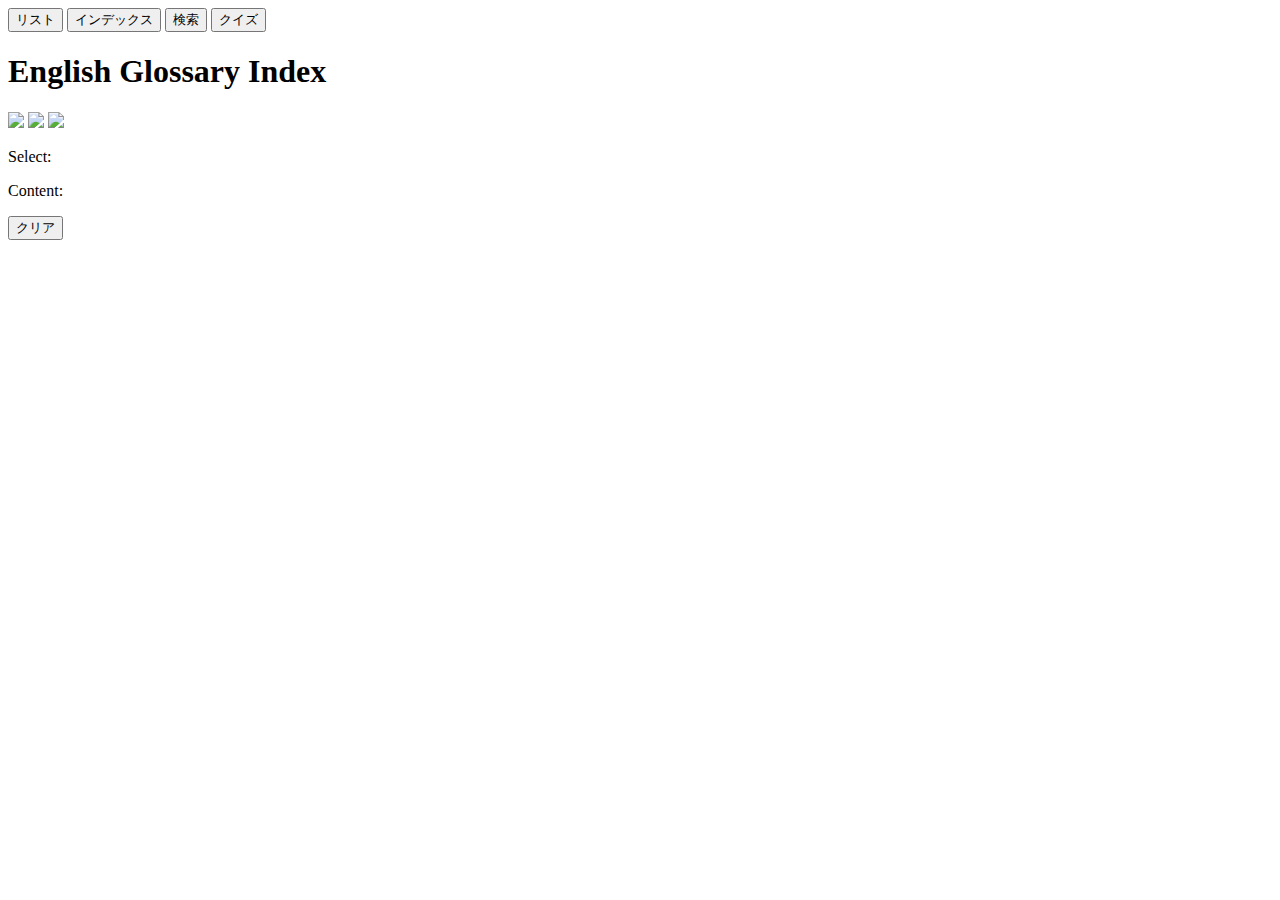
==== index.html @ ff9571c6 "Create index.html" ====
<!DOCTYPE html>
<html lang="ja">

<head>
    <meta charset="utf-8">
    <meta name="viewport" content="width=device-width, initial-scale=1, shrink-to-fit=no">
    <meta name="theme-color" content="#000000">
    <link rel="stylesheet" type="text/css" href="style.css"/> 
</head>

<body>
    <div id="fixArea">
        <nav>
            <button class= "buttonURL" onclick="window.location.href='list.html'">リスト</button>
            <button class= "buttonURL" onclick="window.location.href='index.html'">インデックス</button>
            <button class= "buttonURL" onclick="window.location.href='search.html'">検索</button>
            <button class= "buttonURL" onclick="window.location.href='quiz.html'">クイズ</button>
        </nav>
        <h1>English Glossary Index</h1>
        <img id="imgOmikuji" src="omikuji_daikichi.png">
        <img id="imgPC" src="character_program.png">
        <img id="imgBackground" src="bg_moon_getsumen_earth.jpg">
        <p id="select">Select:</p>
        <p id="content">Content:</p>
        <button id="buttonClear" onclick="buttonClear()">クリア</button>
    </div>
    <div id="indexArea"></div>
</body>
<script type="text/javascript" src="glossary.js"></script>
<script type="text/javascript" src="imgEvent.js"></script>
<script type="text/javascript" src="index.js"></script>
</html>
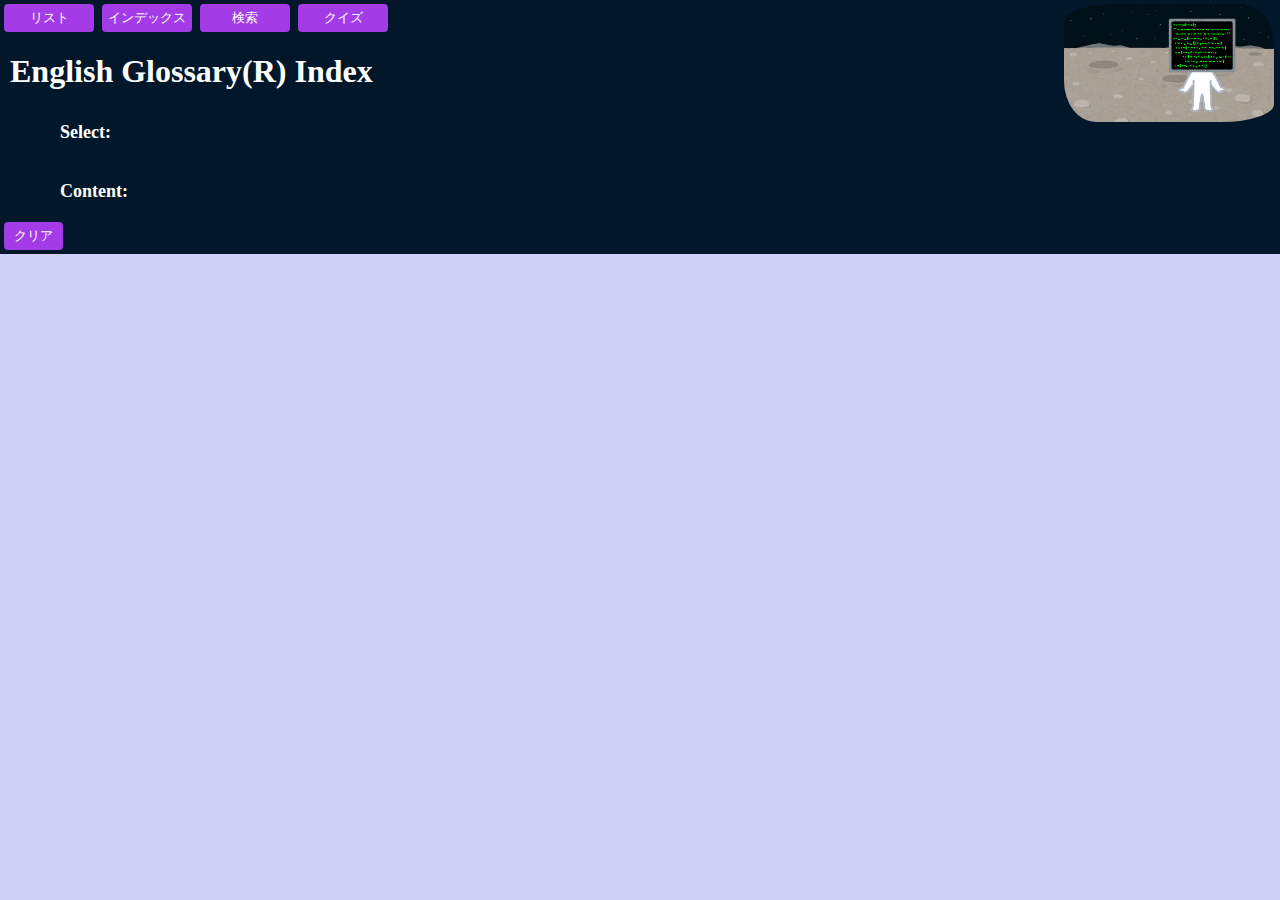
==== commit 223cb98a: "Update index.html" ====
--- a/index.html
+++ b/index.html
@@ -16,7 +16,7 @@
             <button class= "buttonURL" onclick="window.location.href='search.html'">検索</button>
             <button class= "buttonURL" onclick="window.location.href='quiz.html'">クイズ</button>
         </nav>
-        <h1>English Glossary Index</h1>
+        <h1>English Glossary(R) Index</h1>
         <img id="imgOmikuji" src="omikuji_daikichi.png">
         <img id="imgPC" src="character_program.png">
         <img id="imgBackground" src="bg_moon_getsumen_earth.jpg">
--- a/style.css
+++ b/style.css
@@ -0,0 +1,416 @@
+body {
+    background-color: rgb(208, 207, 248); 
+} 
+
+
+@media (min-width: 620px) {
+    #fixArea {
+        position: fixed;
+        top: 0;
+        left: 0;
+        width: 100%;
+        background-color: #03172a; 
+        z-index: 10; 
+        color: #ffffff; 
+    }
+
+    #activeArea {
+        margin-top: 140px; 
+        font-size: 18px;
+        font-weight: 500;
+        overflow-wrap: break-word; 
+        z-index: 1;
+    }
+
+    #indexArea {
+        margin-top: 280px;
+        display: flex;
+        flex-wrap: wrap;
+        justify-content: left;
+        z-index: 1;
+    }
+
+    .buttonURL {
+        padding: 5px;
+        width: 90px;
+        margin-top: 4px;
+        margin-left: 4px;
+        background-color: #a33ce7;
+        color: white;
+        border: none;
+        border-radius: 4px;
+        z-index: 1;
+    }
+
+    .buttonURL:hover {
+        color: #03172a;
+        font-weight: bold;
+    }
+
+    .buttonIndex {
+        margin: 5px;
+        padding: 5px;
+        padding-left: 10px;
+        padding-right: 10px;
+        font-size: 110%;
+        background-color: #4cacaf;
+        color: white;
+        border: none;
+        border-radius: 4px;
+        z-index: 1;
+    }
+
+    .buttonIndex:hover {
+        color: #03172a;
+    }
+
+    #buttonClear{
+        margin-left: 4px;
+        margin-bottom: 4px;
+        padding: 5px;
+        padding-left: 10px;
+        padding-right: 10px;
+        background-color: #a33ce7;
+        color: white;
+        border: none;
+        border-radius: 4px;
+        z-index: 1;
+    }
+
+    #buttonClear:hover {
+        color: #03172a;
+        font-weight: bold;
+    }
+
+    .buttonQuiz {
+        margin: 5px;
+        height: 50px;
+        padding: 5px;
+        padding-left: 10px;
+        padding-right: 10px;
+        font-size: 18px;
+        font-weight: 525;
+        background-color: #4cacaf;
+        color: white;
+        border: 1mm ridge  #357376;
+        border-radius: 4px;
+        z-index: 1;
+        display: none;
+    }
+
+    .buttonQuiz:hover {
+        color: #03172a;
+        font-weight: 500;
+    }
+
+    .buttonAction {
+        margin: 0px;
+        left: 0;
+        padding: 5px;
+        padding-left: 15px;
+        padding-right: 15px;
+        font-size: 110%;
+        font-weight: 550;
+        background-color: rgb(228, 247, 213);
+        color: black;
+        border: double rgb(36, 96, 57);
+        border-radius: 4px;
+        z-index: 1;
+    }
+
+    .buttonAction:hover {
+        font-weight: lighter;
+        color: rgb(40, 40, 245);
+    }
+
+    #buttonEnd{
+        float: right;
+        display: none;
+    }
+
+    .buttonAction:hover {
+        font-weight: bold;
+    }
+
+
+    #imgBackground{
+        position: absolute;
+        width: 210px;
+        top: 4px;
+        right: 6px;
+        display: inline;
+        z-index: 1;
+        border-radius: 25% 15% / 15% 35%;
+    }
+
+    #imgPC{
+        position: absolute;
+        width: 100px;
+        top: 15px;
+        right: 27px;
+        display: inline;
+        z-index: 2;
+    }
+
+    #imgOmikuji{
+        position: absolute;
+        width: 40px;
+        top: 18px;
+        right: 137px;
+        display: none;
+        z-index: 2;
+    }
+
+    h1 {
+        margin-left: 10px;
+    }
+
+    ul {
+        padding-left: 22px;
+        padding-right: 5px;
+    }
+
+    li {
+        margin-bottom: 18px;
+    }
+
+    #select {
+        padding: 10px;
+        margin: 1px;
+        margin-left: 50px;
+        margin-right: 100px;
+        font-size: 18px;
+        font-weight: 750;
+        color: white
+    }
+
+    #content {
+        padding: 10px;
+        margin-bottom: 10px;
+        margin-left: 50px;
+        margin-right: 100px;
+        font-size: 18px;
+        font-weight: 750;
+        color: white
+    }
+
+
+    input {
+        font-size: 130%;
+        padding: 5px;
+    }
+
+
+    #scoreSymbol{
+        font-weight: bold;
+        font-size: large;
+    }
+}
+
+
+@media (max-width: 620px) {
+    #fixArea {
+        position: fixed;
+        top: 0;
+        left: 0;
+        width: 100%;
+        font-size: 12px;
+        background-color: #03172a; 
+        z-index: 10; 
+        color: #ffffff; 
+    }
+
+    #activeArea {
+        margin-top: 70px; 
+        font-size: 12px;
+        overflow-wrap: break-word; 
+        z-index: 1;
+    }
+
+    #indexArea {
+        margin-top: 145px;
+        display: flex;
+        flex-wrap: wrap;
+        justify-content: left;
+        z-index: 1;
+    }
+
+    .buttonURL {
+        padding: 3px;
+        width: auto;
+        margin-top: 2px;
+        margin-left: 2px;
+        font-size: 12px;
+        background-color: #a33ce7;
+        color: white;
+        border: none;
+        border-radius: 2px;
+        z-index: 1;
+    }
+
+    .buttonURL:hover {
+        color: #03172a;
+        font-weight: bold;
+    }
+
+    .buttonIndex {
+        margin: 2px;
+        padding: 2px;
+        padding-left: 2px;
+        padding-right: 2px;
+        font-size: 12px;
+        background-color: #4cacaf;
+        color: white;
+        border: none;
+        border-radius: 2px;
+        z-index: 1;
+    }
+
+    .buttonIndex:hover {
+        color: #03172a;
+    }
+
+    #buttonClear{
+        margin-left: 2px;
+        margin-bottom: 2px;
+        padding: 2px;
+        padding-left: 10px;
+        padding-right: 10px;
+        font-size: 12px;
+        background-color: #a33ce7;
+        color: white;
+        border-radius: 2px;
+        z-index: 1;
+    }
+
+    #buttonClear:hover {
+        color: #03172a;
+        font-weight: bold;
+    }
+
+    .buttonQuiz {
+        margin: 2px;
+        height: auto;
+        padding: 2px;
+        padding-left: 2px;
+        padding-right: 2px;
+        font-size: 12px;
+        background-color: #4cacaf;
+        color: white;
+        border: 1mm ridge  #357376;
+        border-radius: 2px;
+        z-index: 1;
+        display: none;
+    }
+
+    .buttonQuiz:hover {
+        color: #03172a;
+        font-weight: 500;
+    }
+
+    .buttonAction {
+        margin: 0px;
+        left: 0;
+        padding: 2px;
+        padding-left: 5px;
+        padding-right: 5px;
+        font-size: 12px;
+        background-color: rgb(228, 247, 213);
+        color: black;
+        border: double rgb(36, 96, 57);
+        border-radius: 2px;
+        z-index: 1;
+    }
+
+    .buttonAction:hover {
+        font-weight: lighter;
+        color: rgb(40, 40, 245);
+    }
+
+    #buttonEnd{
+        float: right;
+        display: none;
+    }
+
+    .buttonAction:hover {
+        font-weight: bold;
+    }
+
+
+    #imgBackground{
+        position: absolute;
+        width: 104px;
+        top: 2px;
+        right: 3px;
+        display: inline;
+        z-index: 1;
+        border-radius: 25% 15% / 15% 35%;
+    }
+
+    #imgPC{
+        position: absolute;
+        width: 50px;
+        top: 8px;
+        right: 12px;
+        display: inline;
+        z-index: 2;
+    }
+
+    #imgOmikuji{
+        position: absolute;
+        width: 20px;
+        top: 9px;
+        right: 66px;
+        display: none;
+        z-index: 2;
+    }
+
+
+    h1 {
+        margin-left: 5px;
+        font-size: small;
+    }
+
+    ul {
+        padding-left: 18px;
+        padding-right: 5px;
+    }
+
+    li {
+        margin: 2px;
+        margin-bottom: 10px;
+        font-size: 12px;
+    }
+
+    #select {
+        padding: 0px;
+        margin: 20px;
+        margin-left: 4px;
+        margin-right: 4px;
+        font-size: 11px;
+        font-weight: 400;
+        color: white
+    }
+    
+    #content {
+        padding: 0px;
+        margin: -15px;
+        margin-left: 4px;
+        margin-right: 4px;
+        margin-bottom: 2px;
+        font-size: 11px;
+        font-weight: 400;
+        color: white
+    }
+
+    input {
+        font-size: 12px;
+        padding: 5px;
+    }
+
+
+    #scoreSymbol{
+        font-weight: bold;
+        font-size: large;
+    }
+}